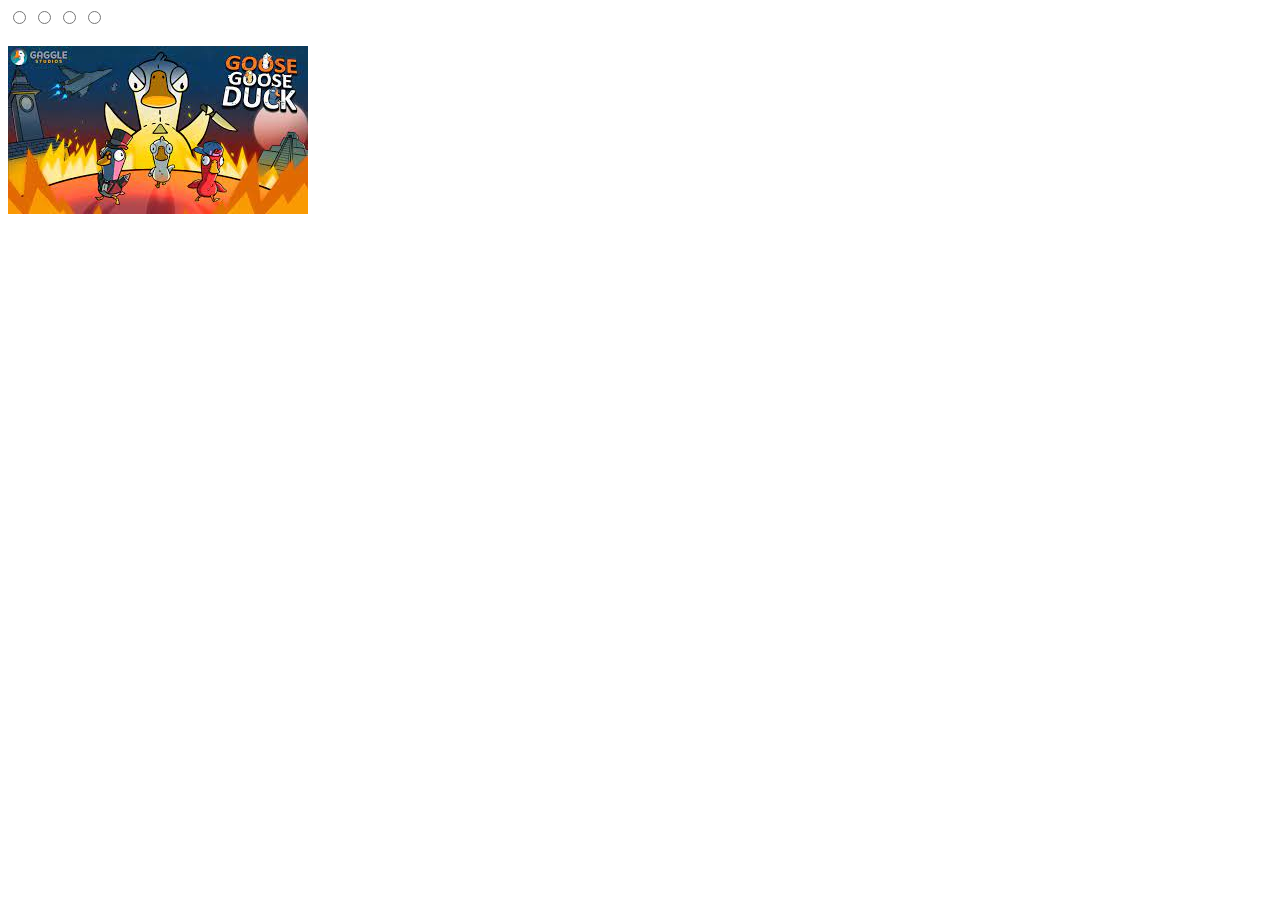
==== Image Slider/index.html @ ac8deed1 "Huyen da chinh sua luc 23h57" ====
<!DOCTYPE html>
<html lang="en" dir="lrt">
    <head>
        <meta charset="utf-8">
        <title>Image Slider</title>
        <link rel="stylesheet" href="style.css">
    </head>
    <div class="slider">
        <div class="slides">
            <! -- radio buttons start -- >
            <input type="radio" name="radio-btn" id="radio1">
            <input type="radio" name="radio-btn" id="radio2">
            <input type="radio" name="radio-btn" id="radio3">
            <input type="radio" name="radio-btn" id="radio4">

            <div class="slide first">
                <img src="https://cdn.akamai.steamstatic.com/steamcommunity/public/images/clans/40318739/e30ce96502335335424556b2c5e9006b9ce9f2cb.png" alt="">
            </div>

            <div class="slide">
                <img src="[data-uri]" alt="">
            </div>

            <div class="slide">
                <img src="https://cdn.akamai.steamstatic.com/steam/apps/1568590/capsule_616x353.jpg?t=1633400156" alt="">
            </div>

            <div class="slide">
                <img src="https://igamehot.net/wp-content/uploads/2021/10/goose-goose-duck-apk.jpg" alt="">
            </div>

            <div class="navigation-auto">
                <div class="auto-btn1"></div>
                <div class="auto-btn2"></div>
                <div class="auto-btn3"></div>
                <div class="auto-btn4"></div>
            </div>
        <div>
        <div class = "navigation-manual">
            <label for="radio1" class="manual-btn"></label>
            <label for="radio2" class="manual-btn"></label>
            <label for="radio3" class="manual-btn"></label>
            <label for="radio4" class="manual-btn"></label>
        </div>

    </div>
<script type="text/javascript">
var counter =1;
setInterval(function(){
    document.getElementById('radio' + counter).checked = true;
    counter++;
    if(counter > 4){
        counter=1;
    };
},2000);

</script>
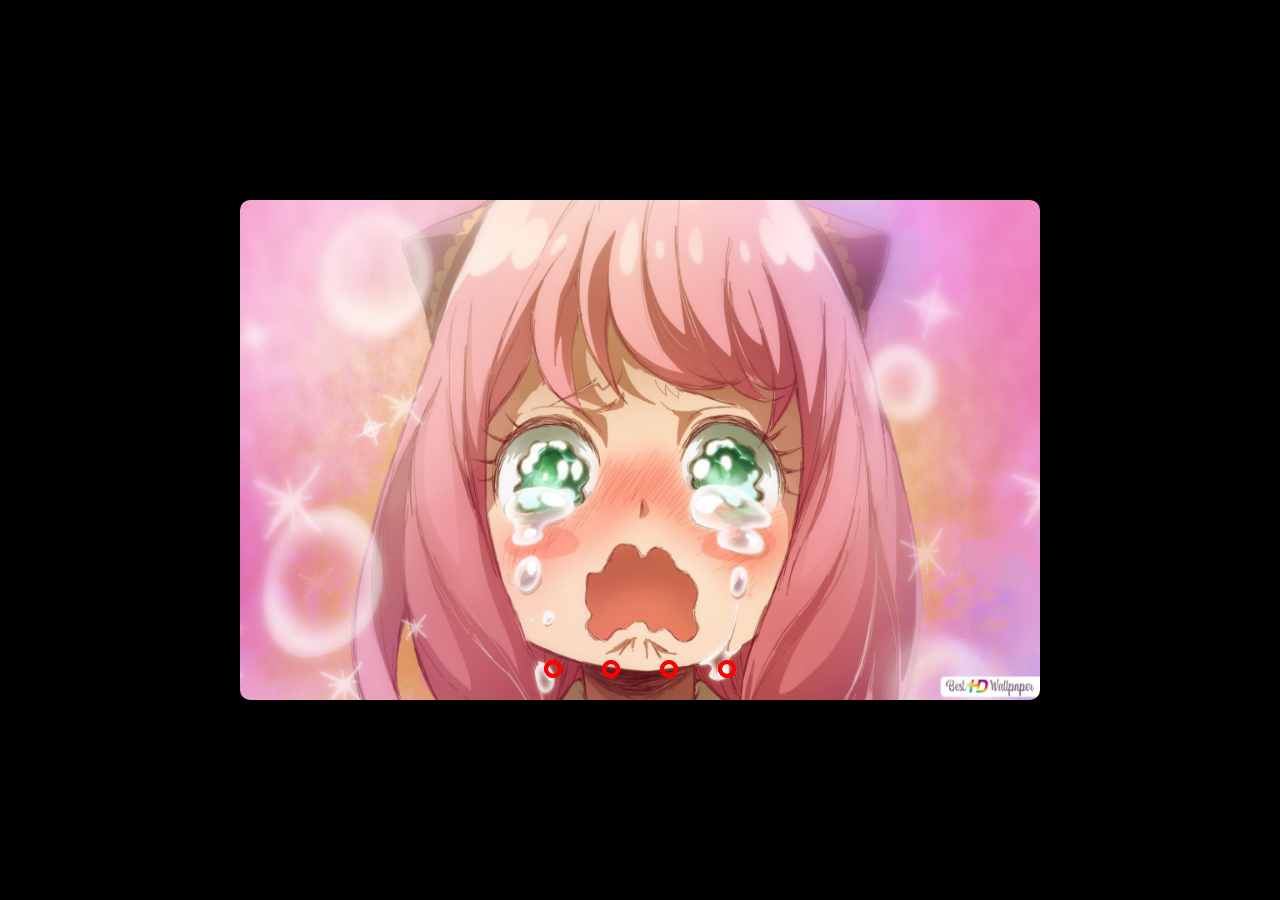
==== commit 0fe9177e: "Tuan Anh fixed Image Slider. Doneeeee" ====
--- a/Image Slider/index.html
+++ b/Image Slider/index.html
@@ -1,57 +1,59 @@
 <!DOCTYPE html>
-<html lang="en" dir="lrt">
+<html>
     <head>
         <meta charset="utf-8">
         <title>Image Slider</title>
-        <link rel="stylesheet" href="style.css">
+        <link rel="stylesheet" href="css/style.css">
     </head>
-    <div class="slider">
-        <div class="slides">
-            <! -- radio buttons start -- >
-            <input type="radio" name="radio-btn" id="radio1">
-            <input type="radio" name="radio-btn" id="radio2">
-            <input type="radio" name="radio-btn" id="radio3">
-            <input type="radio" name="radio-btn" id="radio4">
+    <body>
+        <div class="slider">
+            <div class="slides">
+                <input type="radio" name="radio-btn" id="radio1">
+                <input type="radio" name="radio-btn" id="radio2">
+                <input type="radio" name="radio-btn" id="radio3">
+                <input type="radio" name="radio-btn" id="radio4">
+                <div class="slide first">
+                    <img src="img/1.jpg" alt="">
+                </div>
 
-            <div class="slide first">
-                <img src="https://cdn.akamai.steamstatic.com/steamcommunity/public/images/clans/40318739/e30ce96502335335424556b2c5e9006b9ce9f2cb.png" alt="">
+                <div class="slide">
+                    <img src="img/2.jpg" alt="">
+                </div>
+
+                <div class="slide">
+                    <img src="img/3.jpg" alt="">
+                </div>
+
+                <div class="slide">
+                    <img src="img/4.jpg" alt="">
+                </div>
+                
+                <div class="navigation-auto">
+                    <div class="auto-btn1"></div>
+                    <div class="auto-btn2"></div>
+                    <div class="auto-btn3"></div>
+                    <div class="auto-btn4"></div>
+                </div>
             </div>
 
-            <div class="slide">
-                <img src="[data-uri]" alt="">
+            <div class="navigation-manual">
+                <label for="radio1" class="manual-btn"></label>
+                <label for="radio2" class="manual-btn"></label>
+                <label for="radio3" class="manual-btn"></label>
+                <label for="radio4" class="manual-btn"></label>
             </div>
+        </div>
+    </body>
+</html>
 
-            <div class="slide">
-                <img src="https://cdn.akamai.steamstatic.com/steam/apps/1568590/capsule_616x353.jpg?t=1633400156" alt="">
-            </div>
 
-            <div class="slide">
-                <img src="https://igamehot.net/wp-content/uploads/2021/10/goose-goose-duck-apk.jpg" alt="">
-            </div>
-
-            <div class="navigation-auto">
-                <div class="auto-btn1"></div>
-                <div class="auto-btn2"></div>
-                <div class="auto-btn3"></div>
-                <div class="auto-btn4"></div>
-            </div>
-        <div>
-        <div class = "navigation-manual">
-            <label for="radio1" class="manual-btn"></label>
-            <label for="radio2" class="manual-btn"></label>
-            <label for="radio3" class="manual-btn"></label>
-            <label for="radio4" class="manual-btn"></label>
-        </div>
-
-    </div>
 <script type="text/javascript">
-var counter =1;
-setInterval(function(){
-    document.getElementById('radio' + counter).checked = true;
-    counter++;
-    if(counter > 4){
-        counter=1;
-    };
-},2000);
-
+    var counter = 1;
+    setInterval(function(){
+        document.getElementById('radio' + counter).checked = true;
+        counter++;
+        if(counter>4){
+            counter = 1;
+        }
+    },2000)
 </script>--- a/Image Slider/css/style.css
+++ b/Image Slider/css/style.css
@@ -0,0 +1,114 @@
+body{
+    margin: 0;
+    padding: 0;
+    height: 100vh;
+    display: flex;
+    justify-content: center;
+    align-items: center;
+    background: black;
+}
+
+.slider{
+    width: 800px;
+    height: 500px;
+    border-radius: 10px;
+    overflow: hidden;
+}
+
+.slides{
+    width: 500%;
+    height: 500px;
+    display: flex;
+}
+
+.slides input{
+    display: none;
+}
+
+.slide{
+    width: 20%;
+    transition: 2s;
+}
+
+.slide img{
+    width: 800px;
+    height: 500px;
+}
+
+
+
+.navigation-manual{
+    position: absolute;
+    width: 800px;
+    margin-top: -40px;
+    display: flex;
+    justify-content: center;
+}
+
+.manual-btn{
+    border: 4px solid red;
+    padding: 5px;
+    border-radius: 10px;
+    cursor: pointer;
+    transition: 1s;
+}
+
+.manual-btn:not(:last-child){
+    margin-right: 40px;
+}
+
+.manual-btn:hover{
+    background: blueviolet;
+}
+
+#radio1:checked ~ .first{
+    margin-left: 0;
+}
+
+#radio2:checked ~ .first{
+    margin-left: -800px;
+}
+
+#radio3:checked ~ .first{
+    margin-left: -1600px;
+}
+
+#radio4:checked ~ .first{
+    margin-left: -2400px;
+}
+
+.navigation-auto{
+    position: absolute;
+    display: flex;
+    width: 800px;
+    justify-content: center;
+    margin-top: 460px;
+}
+
+.navigation-auto div{
+    border: 4px solid red;
+    padding: 5px;
+    border-radius: 10px;
+    transition: 1s;
+}
+
+.navigation-auto div:not(:last-child){
+    margin-right: 40px;
+}
+
+#radio1:checked ~ .navigation-auto .auto-btn1{
+    background: #4003DC;
+}
+
+#radio2:checked ~ .navigation-auto .auto-btn2{
+    background: #4003DC;
+}
+
+#radio3:checked ~ .navigation-auto .auto-btn3{
+    background: #4003DC;
+}
+
+#radio4:checked ~ .navigation-auto .auto-btn4{
+    background: #4003DC;
+}
+
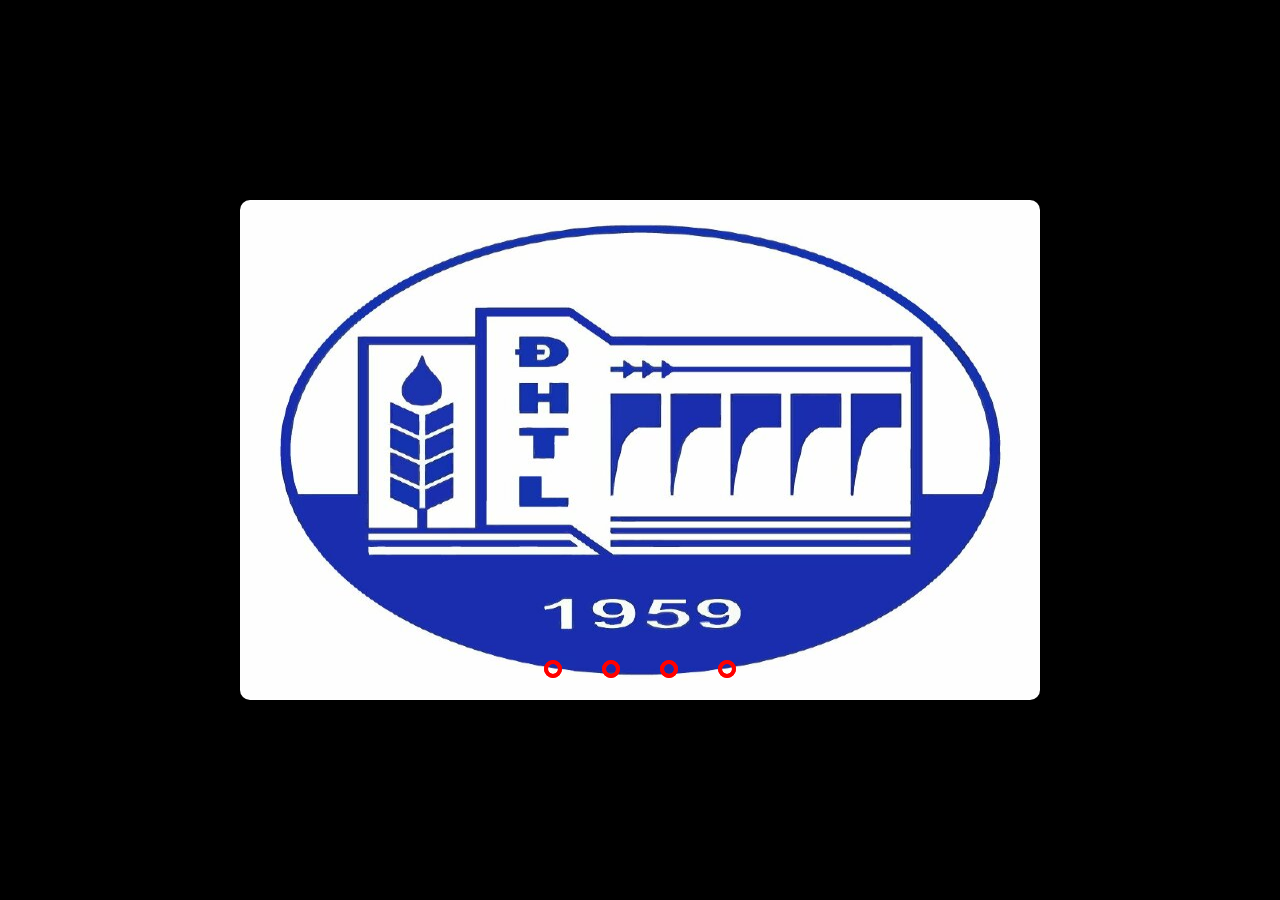
==== commit b44181df: "Huyen changed images" ====
--- a/Image Slider/index.html
+++ b/Image Slider/index.html
@@ -13,19 +13,19 @@
                 <input type="radio" name="radio-btn" id="radio3">
                 <input type="radio" name="radio-btn" id="radio4">
                 <div class="slide first">
-                    <img src="img/1.jpg" alt="">
+                    <img src="img/daihocthuyloi.jpg" alt="">
                 </div>
 
                 <div class="slide">
-                    <img src="img/2.jpg" alt="">
+                    <img src="img/TLU1.jpg" alt="">
                 </div>
 
                 <div class="slide">
-                    <img src="img/3.jpg" alt="">
+                    <img src="img/TLU2.jpg" alt="">
                 </div>
 
                 <div class="slide">
-                    <img src="img/4.jpg" alt="">
+                    <img src="img/TLU3.jpg" alt="">
                 </div>
                 
                 <div class="navigation-auto">
